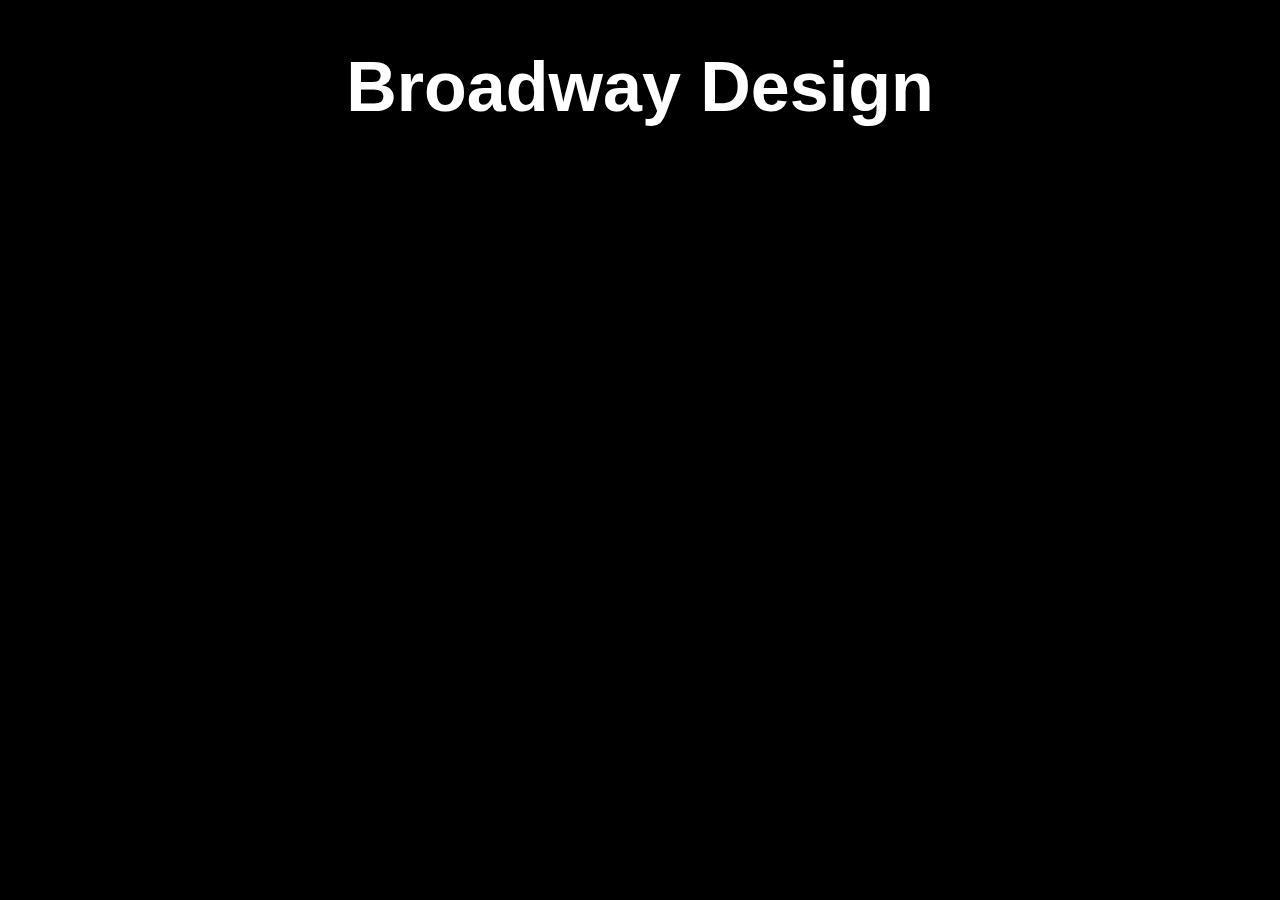
==== index.html @ 44b21ac8 "Added basic HTML and CSS code." ====
<!DOCTYPE html>
<html>
  <head>
    <title>Broadway Design</title>
    <link href="resources/style.css" type=text/css rel=stylesheet></link>
  </head>
  <body>
    <h1>Broadway Design</h1>
  </body>
</html>
---- resources/style.css ----
h1 {
  font-family: Helvetica;
  font-size: 70px;
  color: white;
  font-weight: bold;
  }

body {
  background-color: black;
  text-align: center;
}
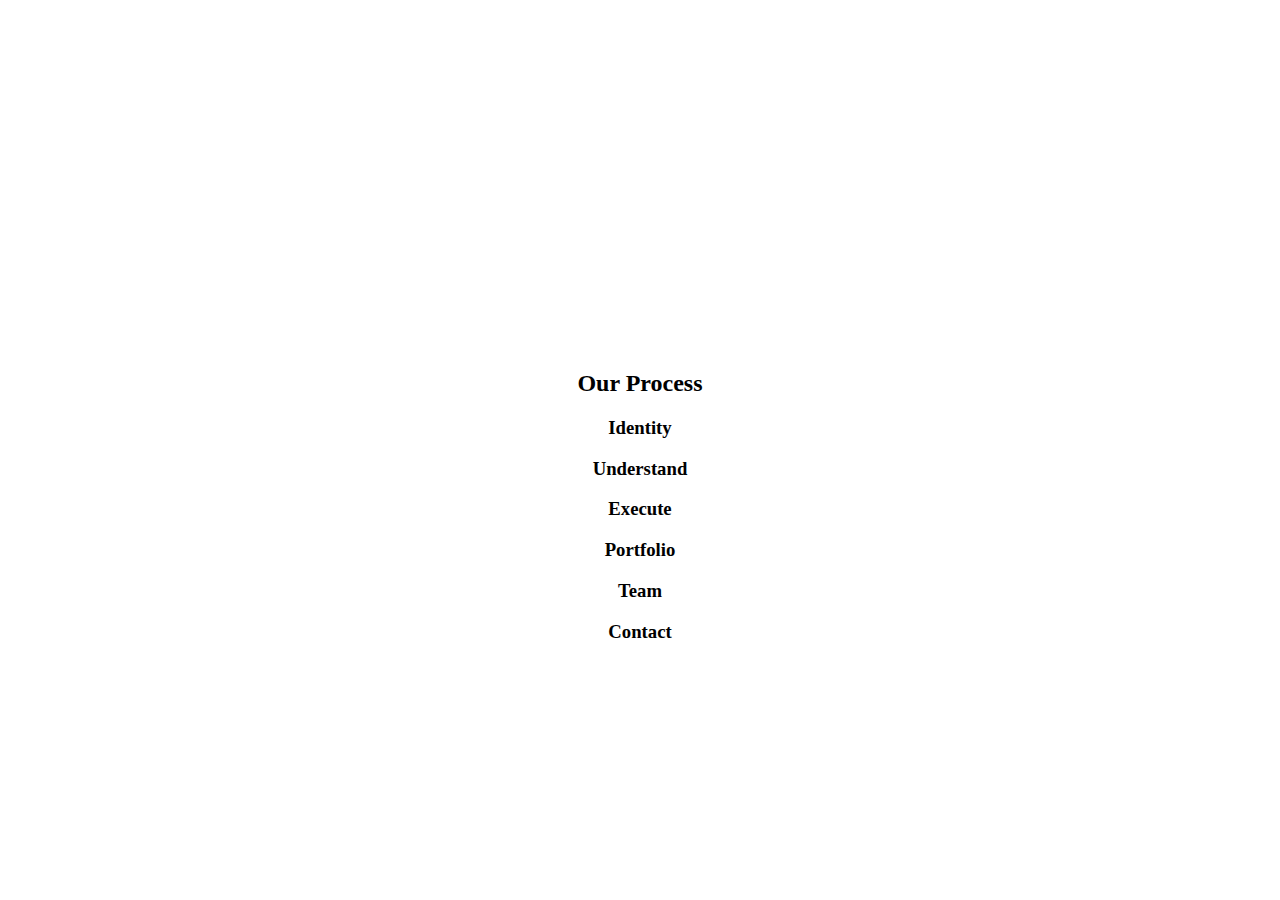
==== commit 0a9572c8: "background image lined up with .header" ====
--- a/index.html
+++ b/index.html
@@ -5,6 +5,27 @@
     <link href="resources/style.css" type=text/css rel=stylesheet></link>
   </head>
   <body>
-    <h1>Broadway Design</h1>
+    <div class="header">
+      <h1>Broadway Design</h1>
+      <h4>Home</h4>
+      <h4>Process</h4>
+      <h4>Work</h4>
+      <h4>Team</h4>
+      <h4>Contact</h4>
+    </div>
+
+    <div class="middle">
+      <h2>Our Process</h2>
+      <h3>Identity</h3>
+      <h3>Understand</h3>
+      <h3>Execute</h3>
+      <h3>Portfolio</h3>
+      <h3>Team</h3>
+      <h3>Contact</h3>
+    </div>
+
+    <div class="bottom">
+
+    </div>
   </body>
 </html>
--- a/resources/style.css
+++ b/resources/style.css
@@ -6,6 +6,12 @@
   }
 
 body {
-  background-color: black;
   text-align: center;
+  color: black;
 }
+.header {
+  background-image: url("https://s3.amazonaws.com/codecademy-content/programs/freelance-one/broadway/images/the-flatiron-building.png");
+  background-repeat: no-repeat;
+  background-position: center;
+  color: white;
+}
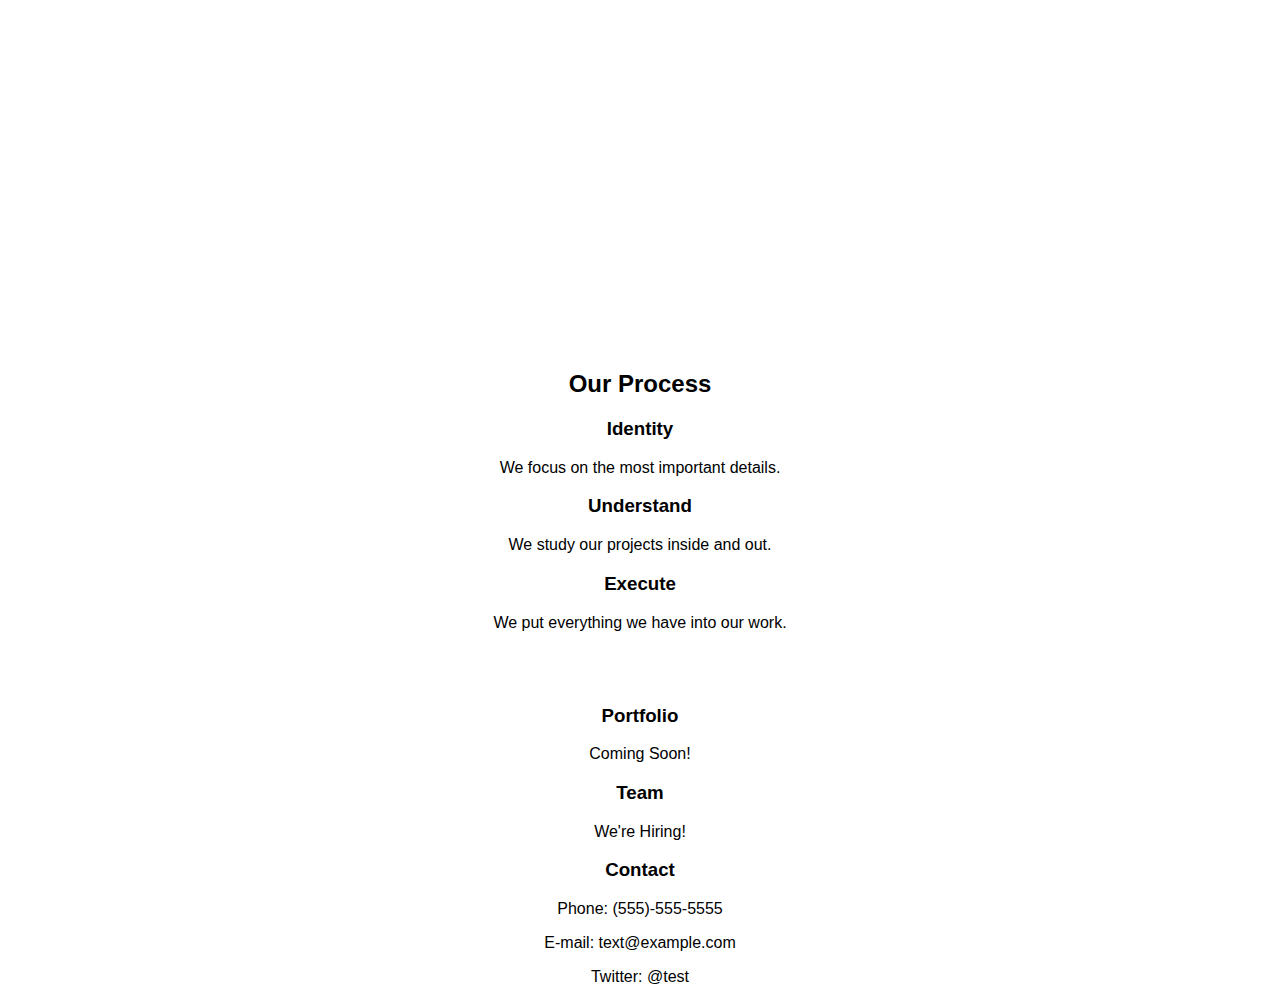
==== commit 5ca3b01e: "added some paragraphs" ====
--- a/index.html
+++ b/index.html
@@ -17,14 +17,29 @@
     <div class="middle">
       <h2>Our Process</h2>
       <h3>Identity</h3>
+        <p>We focus on the most important details.</p>
       <h3>Understand</h3>
+        <p>We study our projects inside and out.</p>
       <h3>Execute</h3>
-      <h3>Portfolio</h3>
-      <h3>Team</h3>
-      <h3>Contact</h3>
+        <p>We put everything we have into our work.</p>
     </div>
 
+<div class="designed">
+  <p>Designed in New York</p>
+</div>
+
     <div class="bottom">
+      <h3>Portfolio</h3>
+        <p>Coming Soon!</p>
+      <h3>Team</h3>
+        <p>We're Hiring!</p>
+      <h3>Contact</h3>
+        <p>Phone: (555)-555-5555</p>
+        <p>E-mail: text@example.com</p>
+        <p>Twitter: @test</p>
+    </div>
+
+    <div class="footer">
 
     </div>
   </body>
--- a/resources/style.css
+++ b/resources/style.css
@@ -8,6 +8,7 @@
 body {
   text-align: center;
   color: black;
+  font-family: Helvetica;
 }
 .header {
   background-image: url("https://s3.amazonaws.com/codecademy-content/programs/freelance-one/broadway/images/the-flatiron-building.png");
@@ -15,3 +16,11 @@
   background-position: center;
   color: white;
 }
+
+.designed {
+  background-image: url("https://s3.amazonaws.com/codecademy-content/programs/freelance-one/broadway/images/the-flatiron-building.png");
+  background-position: center;
+  font-size: 23px;
+  font-weight: bold;
+  color: white;
+}
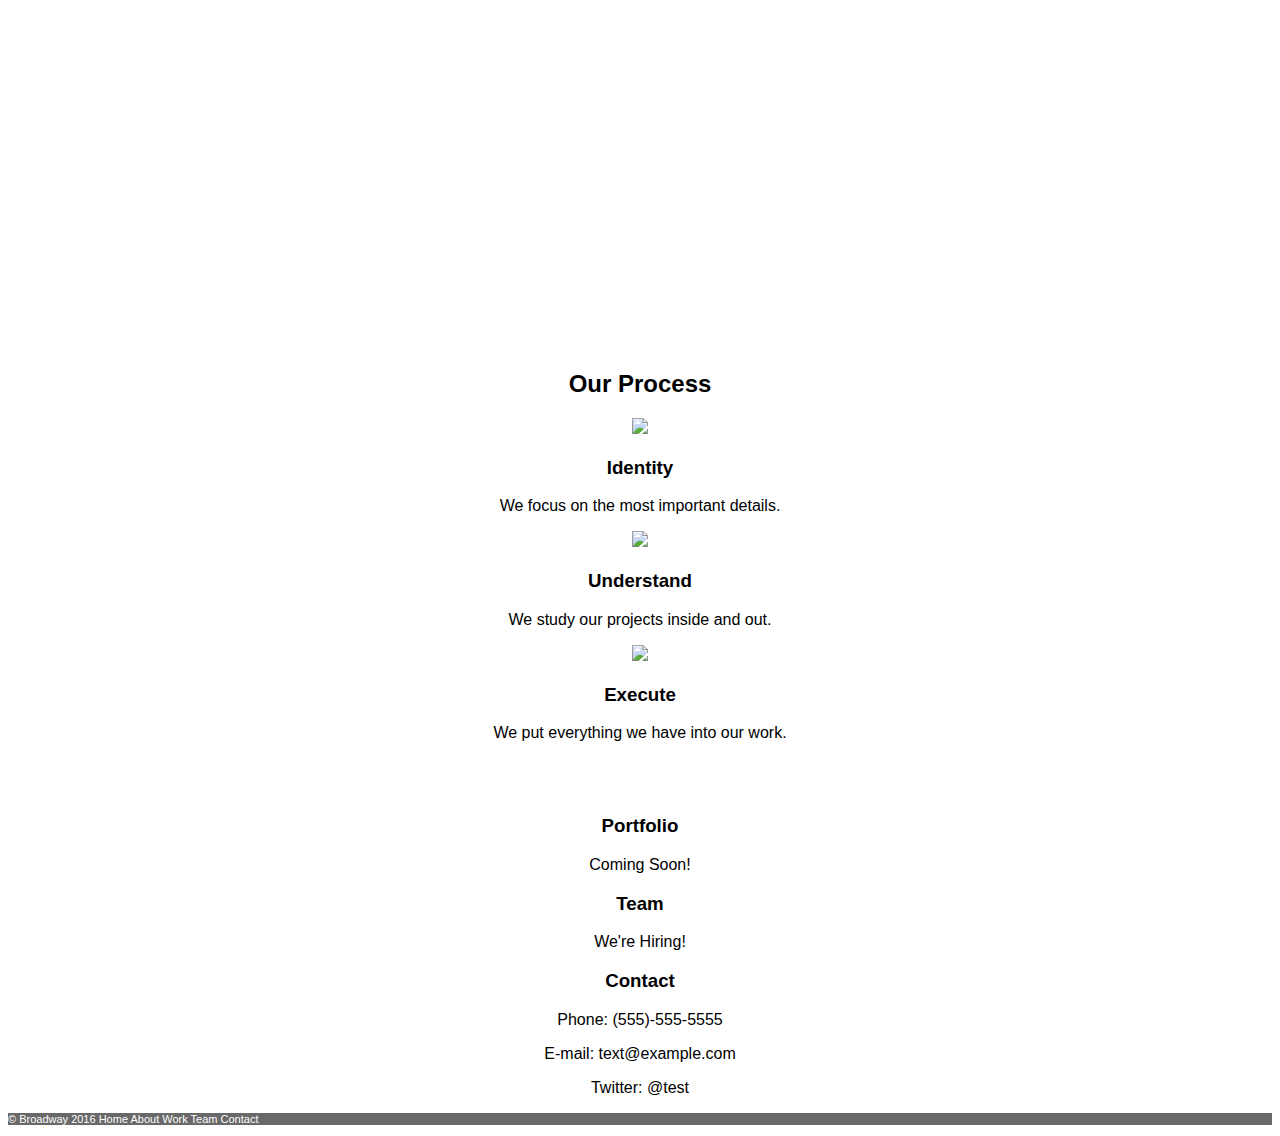
==== commit 4de29251: "added icons" ====
--- a/index.html
+++ b/index.html
@@ -5,6 +5,7 @@
     <link href="resources/style.css" type=text/css rel=stylesheet></link>
   </head>
   <body>
+
     <div class="header">
       <h1>Broadway Design</h1>
       <h4>Home</h4>
@@ -16,10 +17,13 @@
 
     <div class="middle">
       <h2>Our Process</h2>
+      <img src="https://s3.amazonaws.com/codecademy-content/programs/freelance-one/broadway/images/identify.svg"></img>
       <h3>Identity</h3>
         <p>We focus on the most important details.</p>
+      <img src="https://s3.amazonaws.com/codecademy-content/programs/freelance-one/broadway/images/understand.svg"></img>
       <h3>Understand</h3>
         <p>We study our projects inside and out.</p>
+        <img src="https://s3.amazonaws.com/codecademy-content/programs/freelance-one/broadway/images/execute.svg"></img>
       <h3>Execute</h3>
         <p>We put everything we have into our work.</p>
     </div>
@@ -40,7 +44,7 @@
     </div>
 
     <div class="footer">
-
+      <p>&copy; Broadway 2016 Home About Work Team Contact</p>
     </div>
   </body>
 </html>
--- a/resources/style.css
+++ b/resources/style.css
@@ -24,3 +24,10 @@
   font-weight: bold;
   color: white;
 }
+
+.footer {
+  font-size: 11px;
+  color: white;
+  background-color: dimgray;
+  text-align: left;
+}
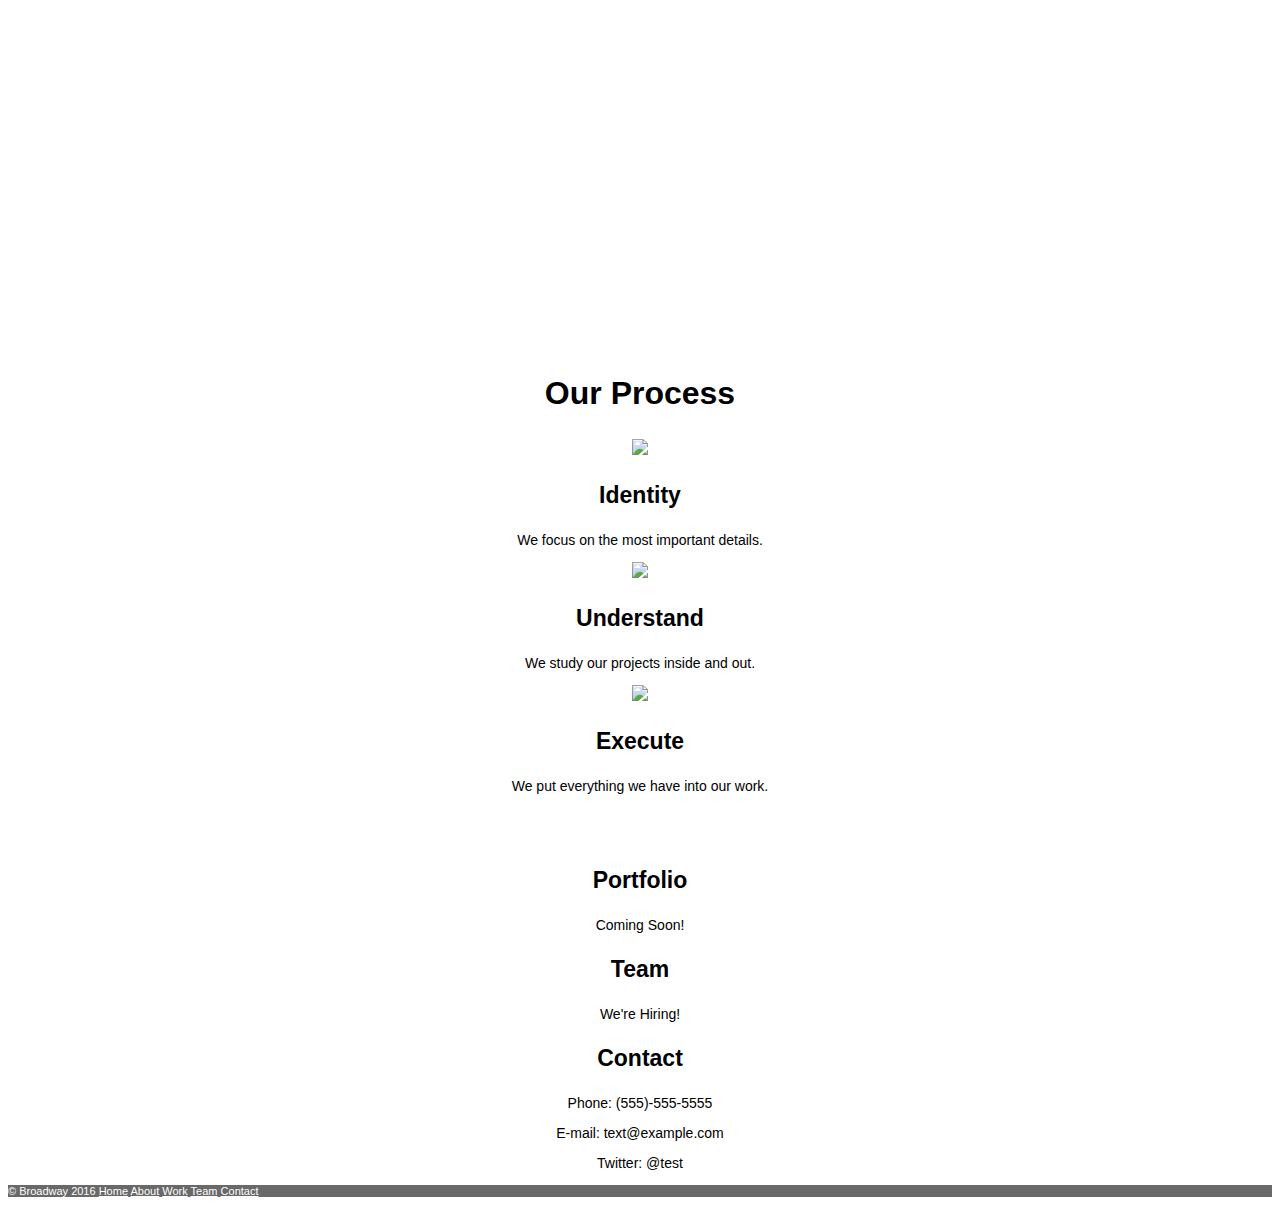
==== commit a00188b5: "added satellite page, finished project" ====
--- a/index.html
+++ b/index.html
@@ -8,15 +8,15 @@
 
     <div class="header">
       <h1>Broadway Design</h1>
-      <h4>Home</h4>
-      <h4>Process</h4>
-      <h4>Work</h4>
-      <h4>Team</h4>
-      <h4>Contact</h4>
+      <h4><a href="satellite.html">Home</a></h4>
+        <h4><a href="satellite.html">About</a></h4>
+          <h4><a href="satellite.html">Work</a></h4>
+            <h4><a href="satellite.html">Team</a></h4>
+              <h4><a href="satellite.html">Contact</a></h4>
     </div>
 
     <div class="middle">
-      <h2>Our Process</h2>
+      <h2 style="font-size:32px; font-weight:bold;">Our Process</h2>
       <img src="https://s3.amazonaws.com/codecademy-content/programs/freelance-one/broadway/images/identify.svg"></img>
       <h3>Identity</h3>
         <p>We focus on the most important details.</p>
@@ -44,7 +44,12 @@
     </div>
 
     <div class="footer">
-      <p>&copy; Broadway 2016 Home About Work Team Contact</p>
+      <p>&copy; Broadway 2016
+        <a href="satellite.html">Home</a>
+          <a href="satellite.html">About</a>
+            <a href="satellite.html">Work</a>
+              <a href="satellite.html">Team</a>
+                <a href="satellite.html">Contact</a></p>
     </div>
   </body>
 </html>
--- a/resources/style.css
+++ b/resources/style.css
@@ -4,6 +4,11 @@
   color: white;
   font-weight: bold;
   }
+
+#satellite {
+  background-color: black;
+  color: white;
+}
 
 body {
   text-align: center;
@@ -31,3 +36,20 @@
   background-color: dimgray;
   text-align: left;
 }
+
+a:link, a:visited {
+  color: white;
+}
+
+a:hover {
+  color: pink;
+}
+
+.middle p, .bottom p{
+  font-size: 14px;
+}
+
+h3 {
+  font-size: 23px;
+  font-weight: bold;
+}
